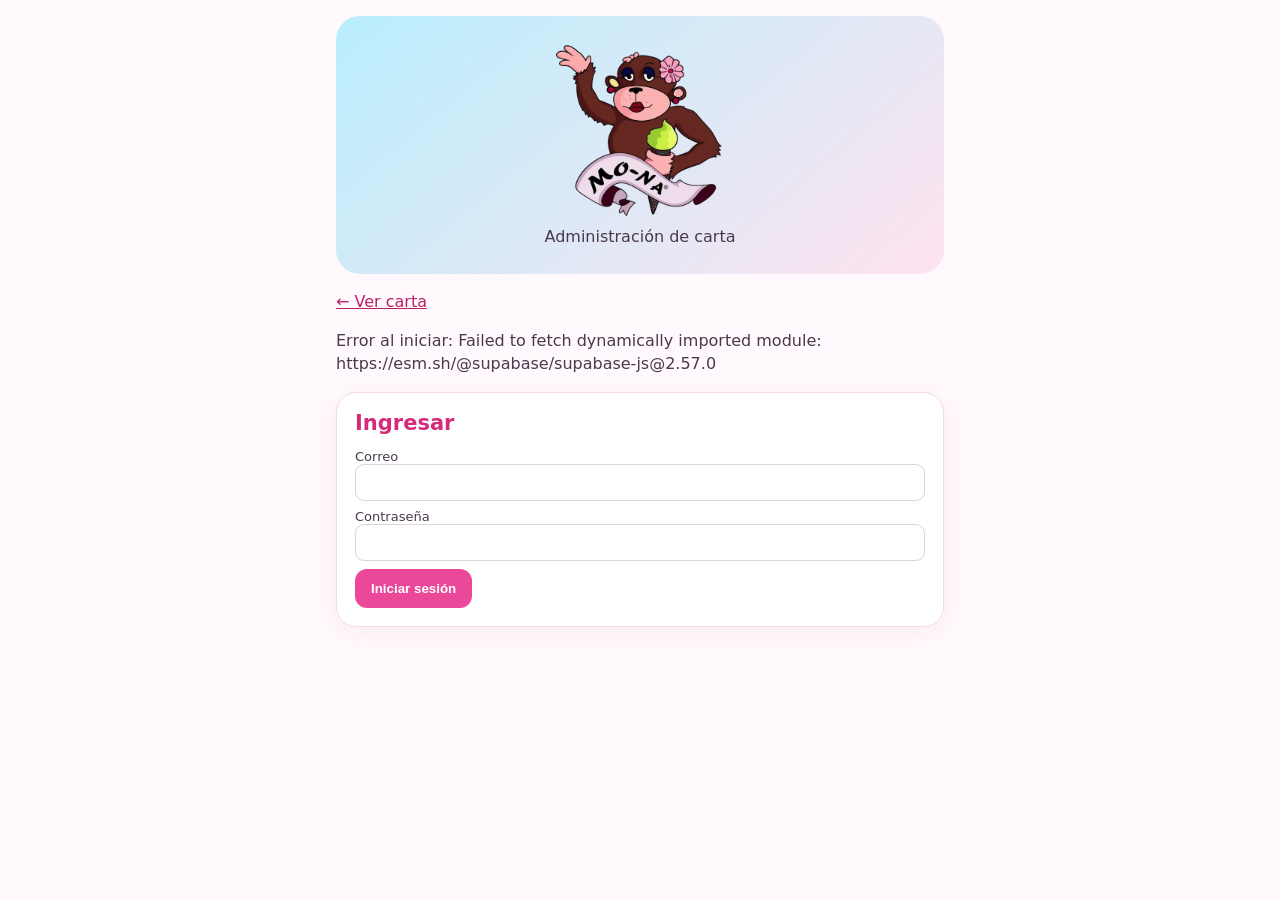
==== admin.html @ 821a418c "Cargar confirmación de guardado actualizada" ====
<!doctype html><html lang="es"><head><meta charset="utf-8"><meta name="viewport" content="width=device-width,initial-scale=1"><title>MO-NA | Administración</title><link rel="stylesheet" href="style.css"></head><body><main><header><img src="mona-logo.webp" alt="MO-NA" style="width:min(180px,65%);display:block;margin:auto"><p>Administración de carta</p></header><p><a href="index.html">← Ver carta</a></p><p id="status" role="status">Preparando inicio de sesión...</p><section id="login" class="panel"><h2>Ingresar</h2><form id="loginForm" onsubmit="event.preventDefault()"><label>Correo<input name="email" type="email" autocomplete="username" required></label><label>Contraseña<input name="password" type="password" autocomplete="current-password" required></label><button>Iniciar sesión</button></form></section><div id="workspace" hidden><button id="logout" type="button">Cerrar sesión</button><div id="admin"></div><section class="panel"><h2>Agregar producto</h2><form id="newProduct"><label>Categoría<select name="category"><option>Helados</option><option>Cuchuflís</option><option>Café de grano</option></select></label><label>Nombre<input name="name" required></label><button>Agregar producto</button></form></section><section class="panel"><h2>Datos bancarios</h2><div id="bank"></div></section></div></main><script type="module">
try {
  const {createClient}=await import('https://esm.sh/@supabase/supabase-js@2.57.0');
  window.supabase={createClient};
  const app=await import('./shared.js?v=12');
  await app.initAdmin();
} catch(e) {
  console.error(e);
  document.getElementById('status').textContent='Error al iniciar: '+e.message;
}
</script></body></html>
---- style.css ----
:root{font-family:system-ui,-apple-system,sans-serif;color:#49394d;background:#fff8fc}*{box-sizing:border-box}body{margin:0}main{max-width:640px;margin:auto;padding:16px}header{text-align:center;padding:26px 12px 18px;background:linear-gradient(140deg,#b9eefd,#ffe3ef);border-radius:24px;margin-bottom:14px}header p{margin:8px 0}.mark{font-size:34px;font-weight:900;color:#e83e90;letter-spacing:-1px}.hero{background:#fff0bd;text-align:center;padding:14px;border-radius:16px;margin-bottom:16px;font-weight:700}.panel{background:white;border:1px solid #f4dbe8;border-radius:20px;padding:18px;margin:16px 0;box-shadow:0 5px 18px #d6a4bf1c}h2{margin:0 0 14px;color:#d62b7b;font-size:21px}p{line-height:1.45}.tablehead,.productrow{display:grid;grid-template-columns:minmax(0,1fr) 70px 70px;gap:6px;align-items:center;border-bottom:1px solid #f3e9ef;padding:12px 0}.tablehead{font-size:12px;font-weight:800;color:#806676}.single{grid-template-columns:minmax(0,1fr) 85px}.productname{display:flex;align-items:center;gap:10px;font-size:14px;font-weight:650;min-width:0}.photo{width:46px;height:46px;object-fit:cover;border-radius:13px;background:#e9faff;display:grid;place-items:center;font-size:25px;flex-shrink:0}.price{text-align:right;font-size:13px;font-weight:800}button{border:0;background:#ec4899;color:white;padding:12px 16px;border-radius:12px;font-weight:750;cursor:pointer}button:hover{background:#d52d7e}input,select{width:100%;padding:10px;border:1px solid #dfd2db;border-radius:9px;font:inherit}input[type=checkbox]{width:auto;transform:scale(1.2)}label{font-size:13px;display:block;margin:8px 0}footer{text-align:center;color:#99818e;font-size:12px;padding:15px}.warn{background:#fff1c9;padding:14px;border-radius:12px;font-size:13px;margin:18px 0}.editrow{border-bottom:1px solid #f4e2ea;padding:12px 0}.editrow .fields{display:grid;grid-template-columns:1fr 1fr;gap:8px}.editrow .fields label{margin:3px 0}.editactions{display:flex;align-items:center;gap:14px;margin:8px 0}.del{background:#a34a68;font-size:12px;padding:7px}.small{font-size:12px;color:#866e7b}a{color:#b82068}
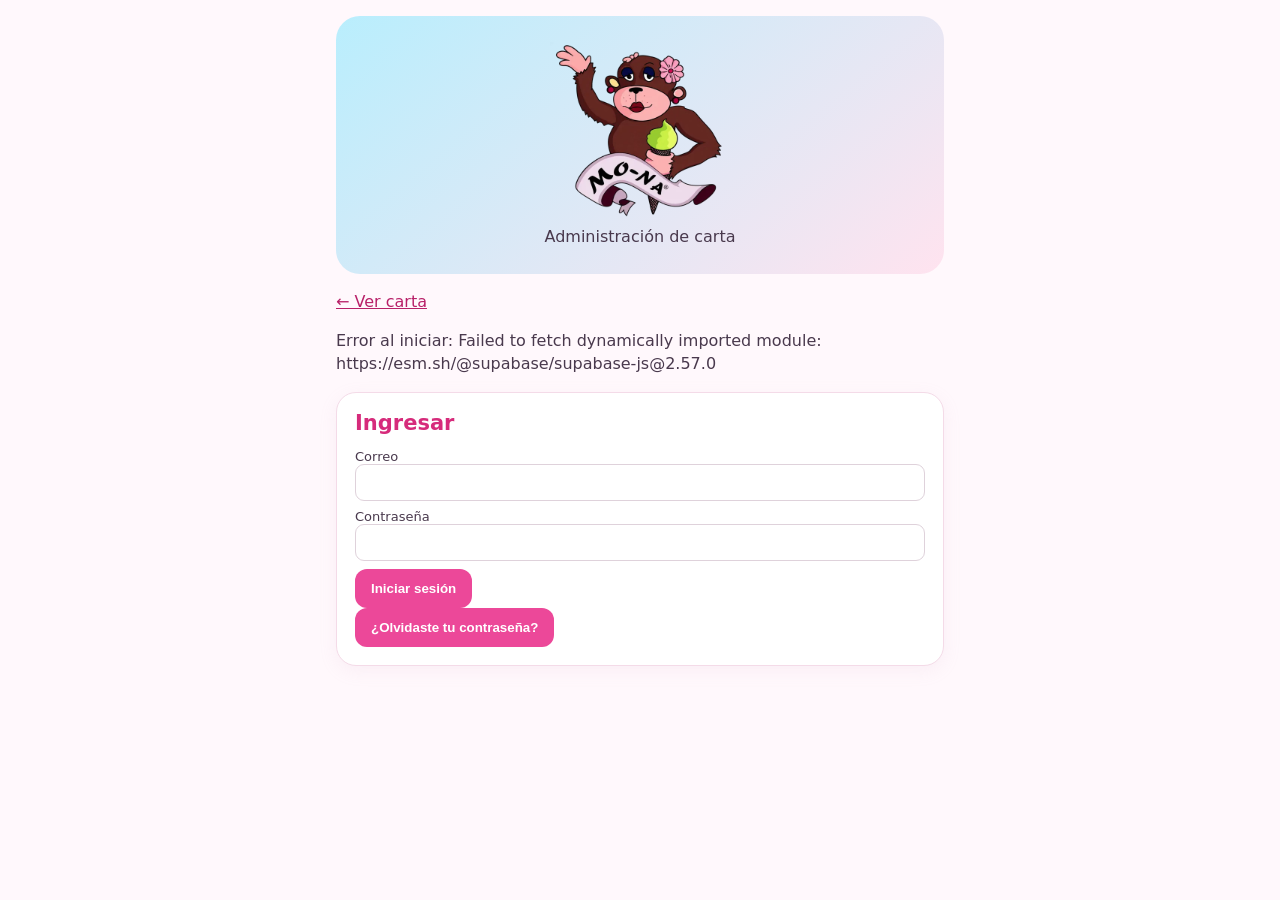
==== commit b213d6e1: "Añadir recuperación de contraseña por correo y código" ====
--- a/admin.html
+++ b/admin.html
@@ -1,8 +1,8 @@
-<!doctype html><html lang="es"><head><meta charset="utf-8"><meta name="viewport" content="width=device-width,initial-scale=1"><title>MO-NA | Administración</title><link rel="stylesheet" href="style.css"></head><body><main><header><img src="mona-logo.webp" alt="MO-NA" style="width:min(180px,65%);display:block;margin:auto"><p>Administración de carta</p></header><p><a href="index.html">← Ver carta</a></p><p id="status" role="status">Preparando inicio de sesión...</p><section id="login" class="panel"><h2>Ingresar</h2><form id="loginForm" onsubmit="event.preventDefault()"><label>Correo<input name="email" type="email" autocomplete="username" required></label><label>Contraseña<input name="password" type="password" autocomplete="current-password" required></label><button>Iniciar sesión</button></form></section><div id="workspace" hidden><button id="logout" type="button">Cerrar sesión</button><div id="admin"></div><section class="panel"><h2>Agregar producto</h2><form id="newProduct"><label>Categoría<select name="category"><option>Helados</option><option>Cuchuflís</option><option>Café de grano</option></select></label><label>Nombre<input name="name" required></label><button>Agregar producto</button></form></section><section class="panel"><h2>Datos bancarios</h2><div id="bank"></div></section></div></main><script type="module">
+<!doctype html><html lang="es"><head><meta charset="utf-8"><meta name="viewport" content="width=device-width,initial-scale=1"><title>MO-NA | Administración</title><link rel="stylesheet" href="style.css"></head><body><main><header><img src="mona-logo.webp" alt="MO-NA" style="width:min(180px,65%);display:block;margin:auto"><p>Administración de carta</p></header><p><a href="index.html">← Ver carta</a></p><p id="status" role="status">Preparando inicio de sesión...</p><section id="login" class="panel"><h2>Ingresar</h2><form id="loginForm" onsubmit="event.preventDefault()"><label>Correo<input name="email" type="email" autocomplete="username" required></label><label>Contraseña<input name="password" type="password" autocomplete="current-password" required></label><button>Iniciar sesión</button></form><button type="button" id="forgotPassword">¿Olvidaste tu contraseña?</button><form id="recoveryForm" hidden><h3>Recuperar contraseña</h3><label>Correo registrado<input name="email" type="email" autocomplete="email" required></label><button type="submit">Enviar código al correo</button></form><form id="verifyRecovery" hidden><label>Correo<input name="email" type="email" required></label><label>Código recibido<input name="code" inputmode="numeric" autocomplete="one-time-code" required></label><label>Nueva contraseña<input name="password" type="password" minlength="8" autocomplete="new-password" required></label><button type="submit">Cambiar contraseña</button></form></section><div id="workspace" hidden><button id="logout" type="button">Cerrar sesión</button><div id="admin"></div><section class="panel"><h2>Agregar producto</h2><form id="newProduct"><label>Categoría<select name="category"><option>Helados</option><option>Cuchuflís</option><option>Café de grano</option></select></label><label>Nombre<input name="name" required></label><button>Agregar producto</button></form></section><section class="panel"><h2>Datos bancarios</h2><div id="bank"></div></section></div></main><script type="module">
 try {
   const {createClient}=await import('https://esm.sh/@supabase/supabase-js@2.57.0');
   window.supabase={createClient};
-  const app=await import('./shared.js?v=12');
+  const app=await import('./shared.js?v=13');
   await app.initAdmin();
 } catch(e) {
   console.error(e);
